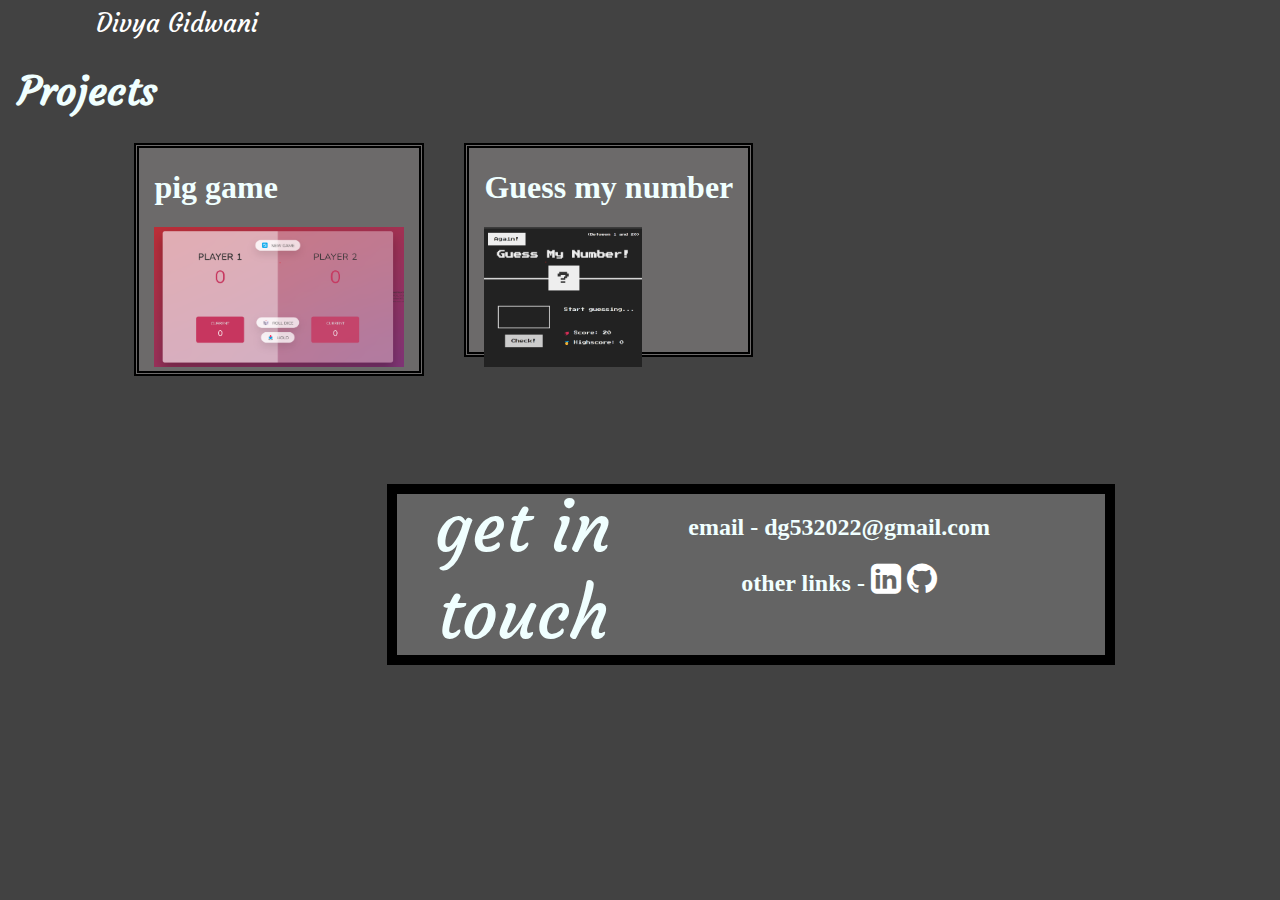
==== projects.html @ 055aaa68 "Add files via upload" ====
<!DOCTYPE html>
<html lang="en">
  <head>
    <meta charset="UTF-8" />
    <meta name="viewport" content="width=device-width, initial-scale=1.0" />
    <title>divya gidwani</title>
    <link href="styles.css" rel="stylesheet" />
    <link
      rel="stylesheet"
      href="https://cdnjs.cloudflare.com/ajax/libs/font-awesome/4.7.0/css/font-awesome.min.css"
    />
  </head>
  <body>
    <article>
      <section id="navbar">
        <a class="name" href="index.html">Divya Gidwani</a>
        <span id="links">
          <a id="project-link" href="projects.html">Projects</a>
          <a href="/final resume 2.pdf" target="_blank">Resume</a>
          <button onclick="scrolldiv1()">get in touch ></button>
        </span>
      </section>
      <section id="projects">
        <h1 class="title">Projects</h1>
        <div id="pig">
          <h1>pig game</h1>
          <a href="https://divyagidwani43.github.io/pig-game/"
            ><img src="pig.png" height="140px" width="250px"
          /></a>
        </div>
        <div id="guess">
          <h1>Guess my number</h1>
          <a href="https://divyagidwani43.github.io/guess-my-number1/"
            ><img src="guese.png" height="140px"
          /></a>
        </div>
        <div class="clear"></div>
      </section>
      <br /><br />
      <br /><br />
      <br /><br />
      <section id="get-in-touch">
        <p>get in <br />touch</p>
        <div id="touch-links">
          <h2>email - dg532022@gmail.com</h2>
          <h2>
            other links -
            <a href="https://www.linkedin.com/in/divya-gidwani-2b6697227/"
              ><i class="fa fa-linkedin-square" style="font-size: 35px"></i
            ></a>
            <a href="https://github.com/divyagidwani43"
              ><i style="font-size: 35px" class="fa">&#xf09b;</i>
            </a>
          </h2>
        </div>
      </section>
    </article>
    <script>
      function scrolldiv1() {
        var elem = document.getElementById("get-in-touch");
        elem.scrollIntoView();
      }
    </script>
  </body>
</html>
---- styles.css ----
@import url(https://fonts.googleapis.com/css?family=Courgette);

body {
  background-color: rgba(0, 0, 0, 0.74);
  color: azure;
}
#navbar {
  font-size: 25px;
  /* font-family: cursive; */
}
#navbar .name {
  font-family: "Courgette";
  /* position: absolute;
  top: 1%;
  left: 10%; */
  margin-left: 5%;
  padding: 2%;
  /* background-color: black; */
}
#project-link {
  /* margin-left: 10%; */
}
#navbar #links {
  display: none;
  /* position: absolute;
  top: 2%;
  right: 10%; */
  /* padding: 2%; */
  /* background-color: black; */
}
#links a {
  /* padding-right: 25px; */
}
#links button {
  font-size: 20px;
  width: 160px;
  height: 40px;
  /* padding: 40%; */
  padding: 3px 10px;
  background-color: rgba(252, 251, 251, 0);
  border: 0px;
  color: azure;
}
#links button:hover {
  background-color: white;
  color: black;
  border: 2px solid black;
}

#start-page {
  text-align: center;
  margin-top: 10%;
  margin-bottom: 200px;
  /* margin-left: 5%; */
  /* text-align: center; */
}
#start-page img {
  border-radius: 50%;
  border: 10px double black;
}
#start-page .name-here {
  font-family: "Courgette";
  font-size: 500%;
}
#start-page button {
  /* clear: both; */
  width: 150px;
  height: 50px;
  border: 4px solid white;
  background-color: rgba(0, 0, 0, 0.273);
  color: azure;
}
#start-page button:hover {
  color: rgba(0, 0, 0);
  background-color: azure;
}
.title {
  font-family: "Courgette";
  font-size: 40px;
  margin-left: 10px;
}

#pig {
  /* background-color: blue; */
  float: left;
  margin-right: 40px;
  margin-left: 10%;
  /* margin: 0% 10%; */
  border: 5px double black;
  padding: 0px 15px;
  background-color: rgba(231, 223, 223, 0.26);
}
#guess {
  float: inline-start;
  /* margin-right: 10%; */
  /* background-color: brown; */
  padding: 5px;
  /* margin: 0% 0%; */
  /* position: relative;
  top: 20px; */
  /* width: 90px; */
  height: 204px;
  border: 5px double black;
  padding: 0px 15px;
  background-color: rgba(231, 223, 223, 0.26);
}
.clear {
  clear: both;
}
#content {
  text-align: center;
  /* margin: 12% 10%; */
  margin-bottom: 12%;
  margin-right: 10%;
  margin-left: 10%;
  /* padding-top: 20px; */
  /* padding-left: 10px; */
}
#details {
  text-align: left;
  /* float: right; */
  /* width: 330px; */
  margin-top: 50px;
  padding-top: 50px;
  max-width: 1100px;
  /* margin-right: 100px; */
  /* padding-left: 105px; */
  /* margin-left: 10px; */
}
#profile-img {
  border: 6px double black;
  margin-right: 20px;
  float: left;
  border-radius: 200px 200px 0px 0px;
}
#touch-button {
  position: relative;
  bottom: -10px;
  right: -40px;
  /* clear: both; */
  width: 150px;
  height: 50px;
  border: 4px solid white;
  background-color: rgba(0, 0, 0, 0.273);
  color: azure;
}
a {
  color: white;
  text-decoration: none;
}
#see-more {
  margin-left: 10%;
  /* padding: 20px 40px; */
  background-color: rgba(255, 255, 255, 0.185);
  color: black;
}
#see-more a {
  padding: 20px 40px;
  display: block;
}
#get-in-touch {
  text-align: center;
  border: 10px solid black;
  margin-left: 30%;
  margin-right: 20%;
  /*margin-right: 20%; */
  width: 50%;
  /* height: 260px; */
  padding: 0% 3% 3% 3%;
  background-color: rgba(255, 255, 255, 0.185);
}
#get-in-touch p {
  /* margin-left: 20%; */
  float: left;
  margin-top: -10px;
  font-family: "Courgette";
  font-size: 70px;
}
#get-in-touch #touch-links {
}
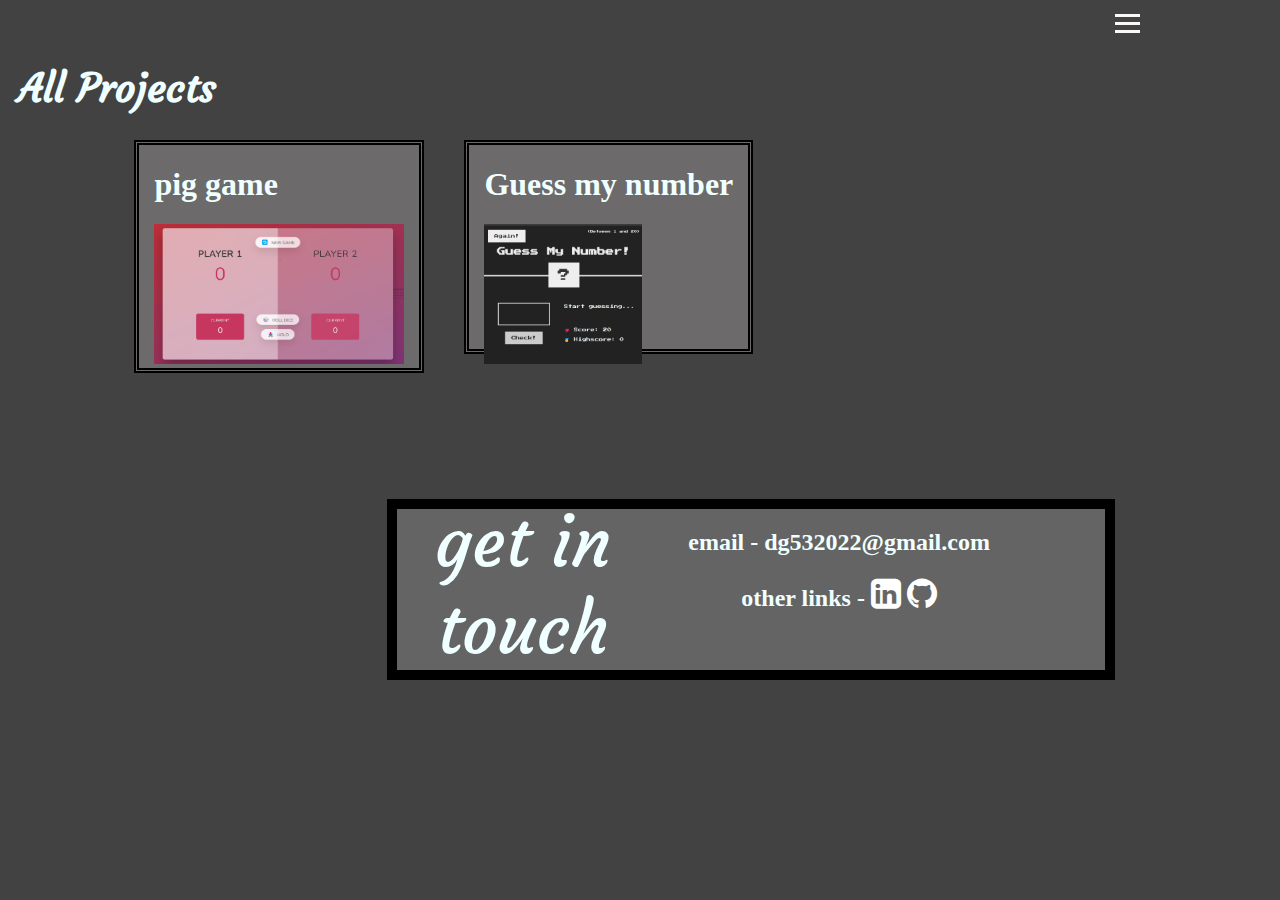
==== commit e3fb0278: "Update projects.html" ====
--- a/projects.html
+++ b/projects.html
@@ -13,15 +13,67 @@
   <body>
     <article>
       <section id="navbar">
-        <a class="name" href="index.html">Divya Gidwani</a>
+        <button
+          style="
+            background-color: rgba(0, 0, 0, 0);
+            border: 0px;
+            float: right;
+            margin-right: 10%;
+          "
+          onclick="showDiv()"
+        >
+          <div
+            style="
+              width: 25px;
+              height: 3px;
+              background-color: rgb(251, 248, 248);
+              margin: 5px 0;
+            "
+          ></div>
+          <div
+            style="
+              width: 25px;
+              height: 3px;
+              background-color: rgb(251, 248, 248);
+              margin: 5px 0;
+            "
+          ></div>
+          <div
+            style="
+              width: 25px;
+              height: 3px;
+              background-color: rgb(251, 248, 248);
+              margin: 5px 0;
+            "
+          ></div>
+        </button>
+        <br />
         <span id="links">
-          <a id="project-link" href="projects.html">Projects</a>
-          <a href="/final resume 2.pdf" target="_blank">Resume</a>
-          <button onclick="scrolldiv1()">get in touch ></button>
+          <br />
+          <a style="display: block; text-align: center" href="index.html"
+            >Home</a
+          >
+
+          <a
+            style="display: block; text-align: center"
+            id="project-link"
+            href="projects.html"
+            >Projects</a
+          >
+          <!-- <a
+            style="display: block; text-align: center"
+            href="/final resume 2.pdf"
+            target="_blank"
+            >Resume</a
+          > -->
+          <a style="display: block; text-align: center" href="#get-in-touch"
+            >Contact me</a
+          >
+          <!-- <button onclick="scrolldiv1()">get in touch ></button> -->
         </span>
       </section>
       <section id="projects">
-        <h1 class="title">Projects</h1>
+        <h1 class="title">All Projects</h1>
         <div id="pig">
           <h1>pig game</h1>
           <a href="https://divyagidwani43.github.io/pig-game/"
@@ -35,7 +87,10 @@
           /></a>
         </div>
         <div class="clear"></div>
+        <br />
+        <!-- <button id="see-more"><a href="projects.html">see more ></a></button> -->
       </section>
+
       <br /><br />
       <br /><br />
       <br /><br />
@@ -61,5 +116,18 @@
         elem.scrollIntoView();
       }
     </script>
+    <script>
+      function scrolldiv1() {
+        var elem = document.getElementById("get-in-touch");
+        elem.scrollIntoView();
+      }
+      function showDiv() {
+        if (document.getElementById("links").style.display == "none") {
+          document.getElementById("links").style.display = "block";
+        } else {
+          document.getElementById("links").style.display = "none";
+        }
+      }
+    </script>
   </body>
 </html>
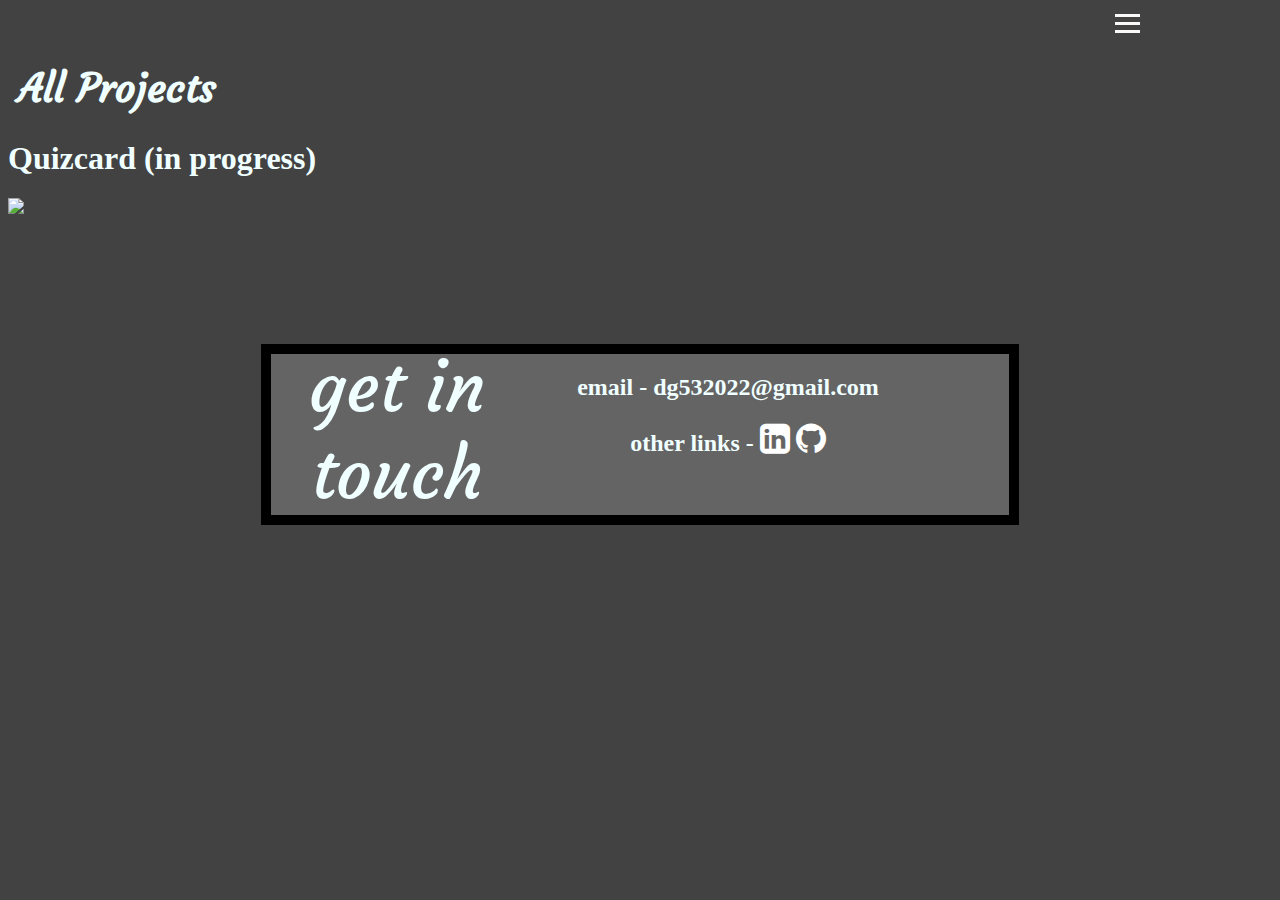
==== commit ebfdb232: "Update projects.html" ====
--- a/projects.html
+++ b/projects.html
@@ -74,7 +74,7 @@
       </section>
       <section id="projects">
         <h1 class="title">All Projects</h1>
-        <div id="pig">
+        <!-- <div id="pig">
           <h1>pig game</h1>
           <a href="https://divyagidwani43.github.io/pig-game/"
             ><img src="pig.png" height="140px" width="250px"
@@ -84,6 +84,13 @@
           <h1>Guess my number</h1>
           <a href="https://divyagidwani43.github.io/guess-my-number1/"
             ><img src="guese.png" height="140px"
+          /></a>
+        </div> -->
+        <div id="flashcard">
+          <h1>Quizcard
+          (in progress)</h1>
+          <a href="https://divyagidwani43.github.io/QuizCard-Organizer/"
+            ><img src="Screenshot 2024-09-15 203719.png" height="140px"
           /></a>
         </div>
         <div class="clear"></div>
--- a/styles.css
+++ b/styles.css
@@ -161,10 +161,10 @@
 #get-in-touch {
   text-align: center;
   border: 10px solid black;
-  margin-left: 30%;
+  margin-left: 20%;
   margin-right: 20%;
   /*margin-right: 20%; */
-  width: 50%;
+  /* width: 50%; */
   /* height: 260px; */
   padding: 0% 3% 3% 3%;
   background-color: rgba(255, 255, 255, 0.185);
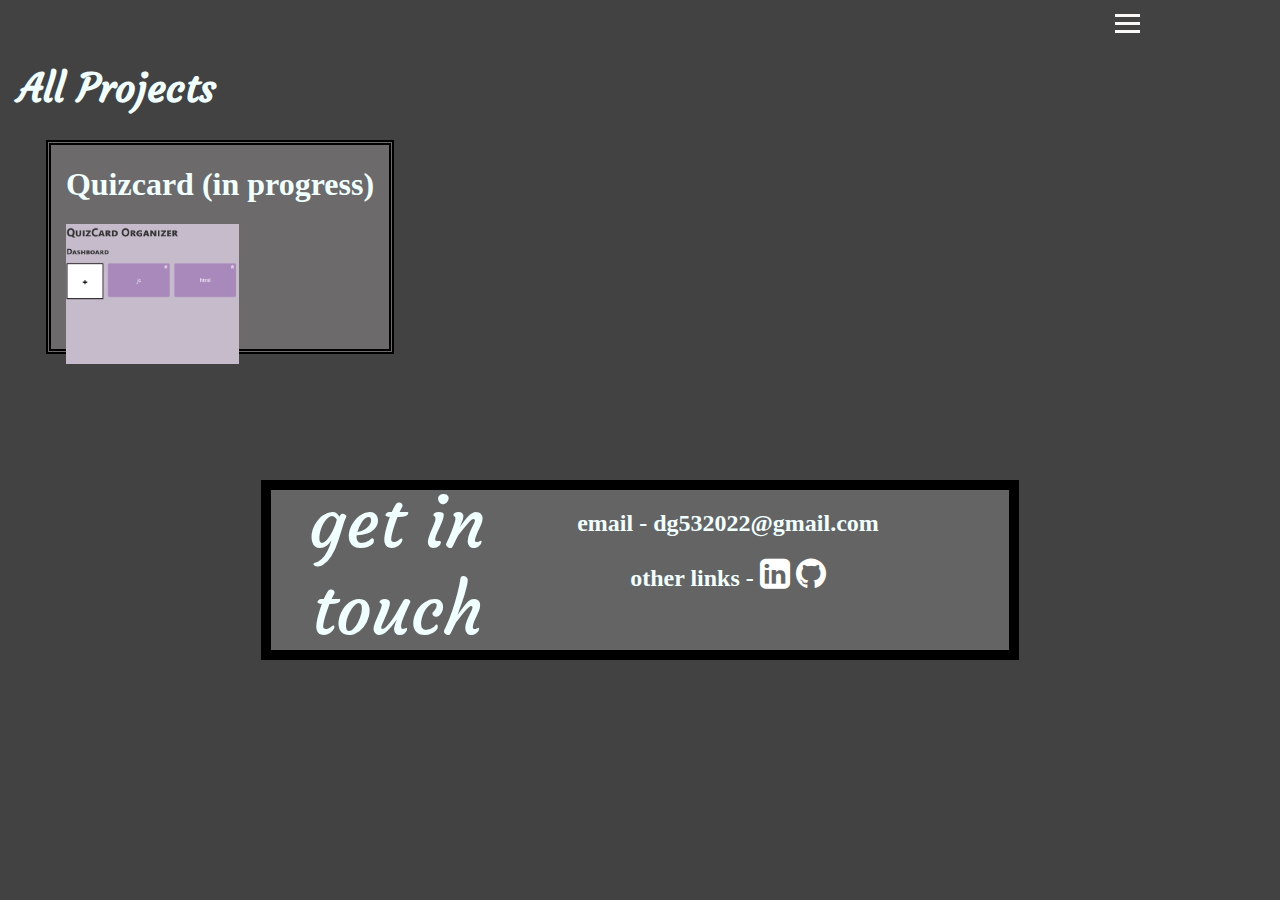
==== commit 828f1e44: "Update projects.html" ====
--- a/projects.html
+++ b/projects.html
@@ -10,6 +10,7 @@
       href="https://cdnjs.cloudflare.com/ajax/libs/font-awesome/4.7.0/css/font-awesome.min.css"
     />
   </head>
+  
   <body>
     <article>
       <section id="navbar">
--- a/styles.css
+++ b/styles.css
@@ -104,6 +104,20 @@
   padding: 0px 15px;
   background-color: rgba(231, 223, 223, 0.26);
 }
+#flashcard {
+  float: inline-start;
+  margin-left: 3%;
+  /* background-color: brown; */
+  padding: 5px;
+  /* margin: 0% 0%; */
+  /* position: relative;
+  top: 20px; */
+  /* width: 90px; */
+  height: 204px;
+  border: 5px double black;
+  padding: 0px 15px;
+  background-color: rgba(231, 223, 223, 0.26);
+}
 .clear {
   clear: both;
 }
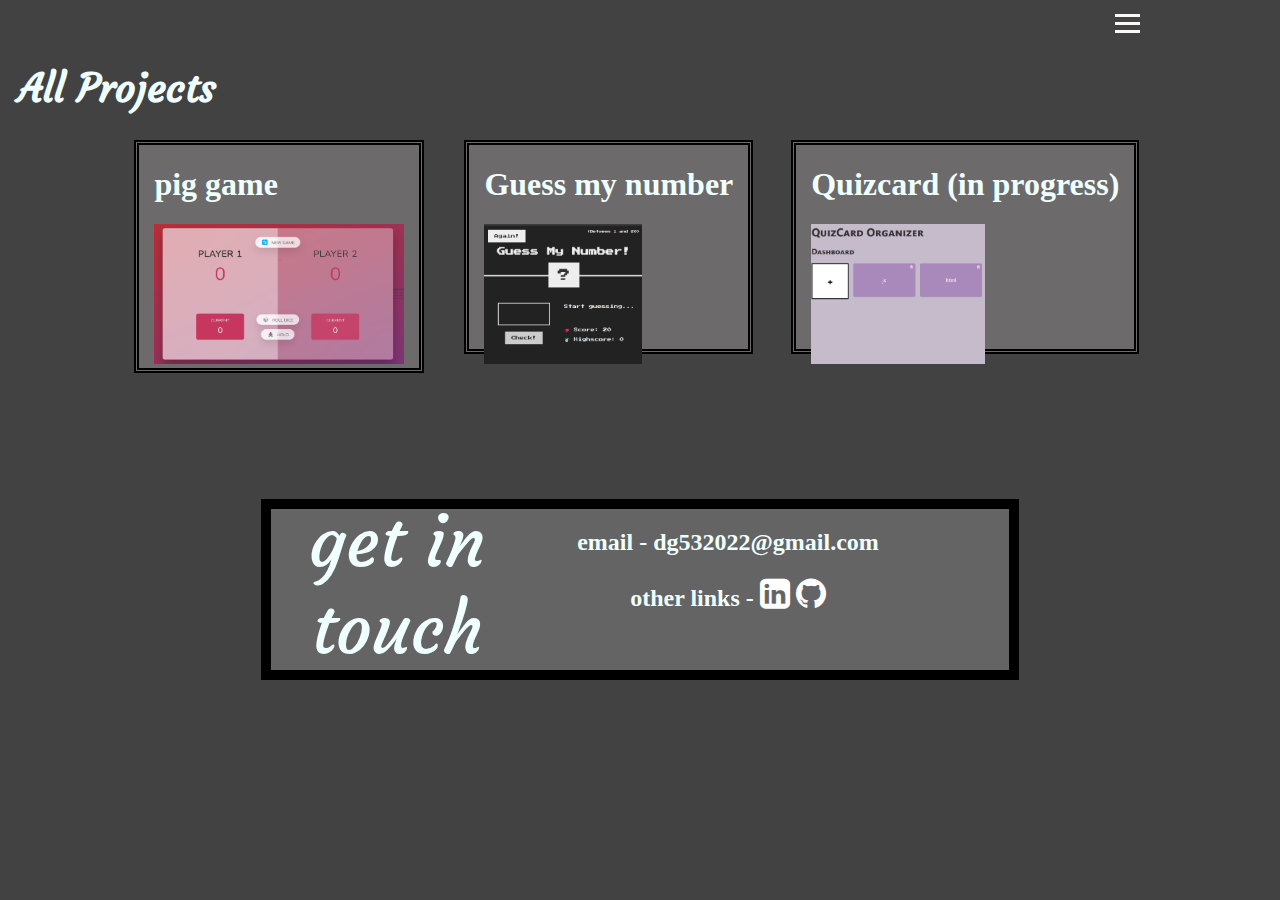
==== commit 1e1b1353: "Update projects.html" ====
--- a/projects.html
+++ b/projects.html
@@ -75,7 +75,7 @@
       </section>
       <section id="projects">
         <h1 class="title">All Projects</h1>
-        <!-- <div id="pig">
+         <div id="pig">
           <h1>pig game</h1>
           <a href="https://divyagidwani43.github.io/pig-game/"
             ><img src="pig.png" height="140px" width="250px"
@@ -86,7 +86,8 @@
           <a href="https://divyagidwani43.github.io/guess-my-number1/"
             ><img src="guese.png" height="140px"
           /></a>
-        </div> -->
+        </div> 
+        
         <div id="flashcard">
           <h1>Quizcard
           (in progress)</h1>
--- a/styles.css
+++ b/styles.css
@@ -8,6 +8,7 @@
   font-size: 25px;
   /* font-family: cursive; */
 }
+
 #navbar .name {
   font-family: "Courgette";
   /* position: absolute;
